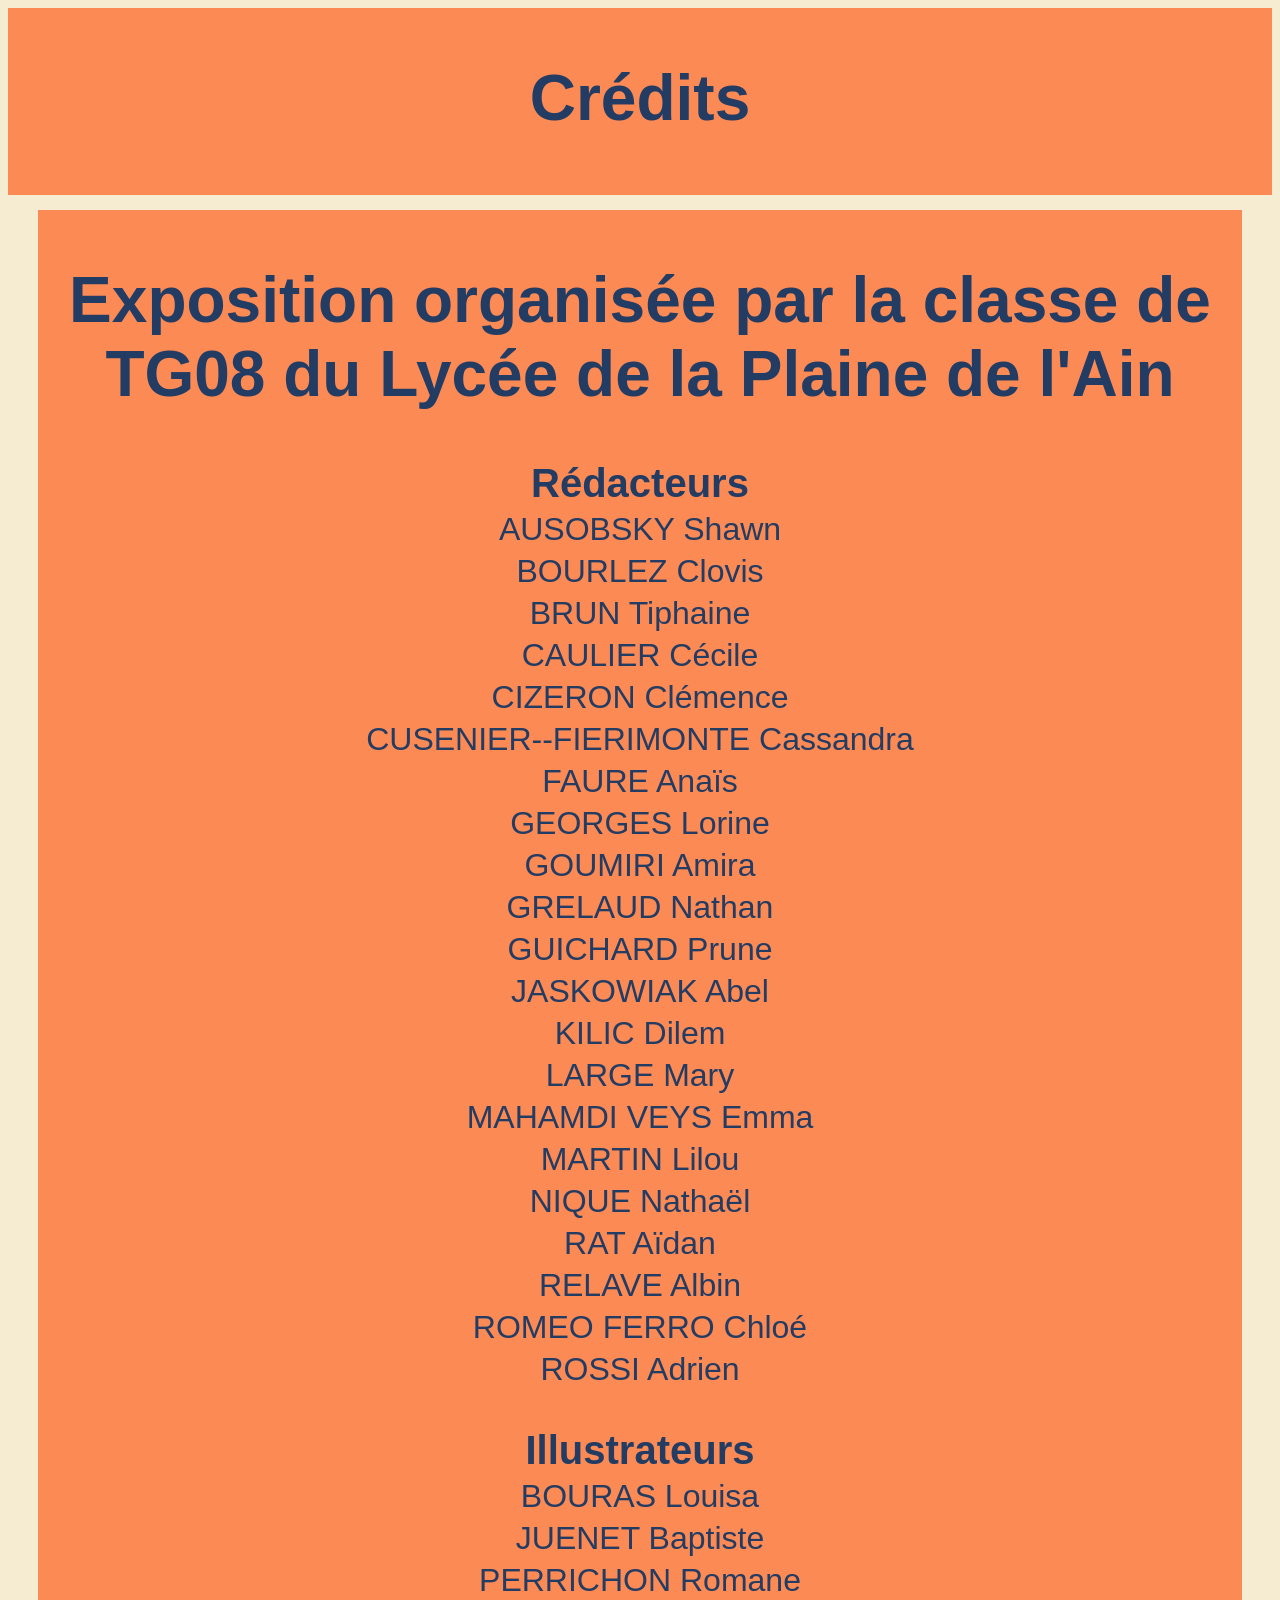
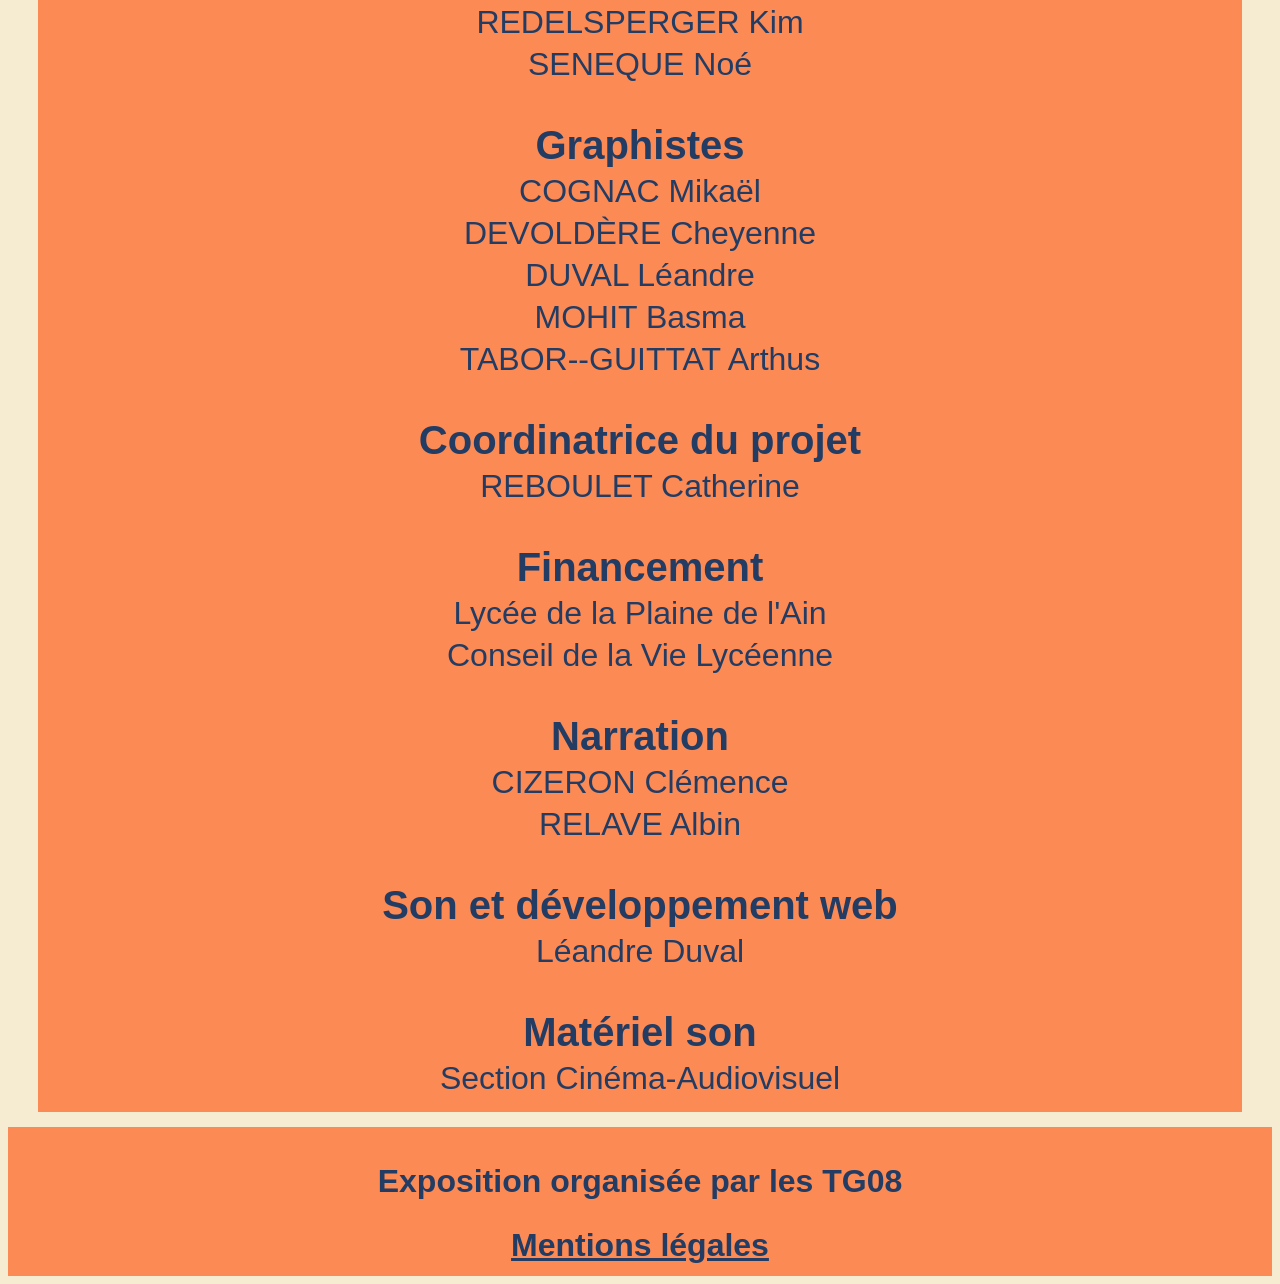
==== credits.html @ fd17758a "Add files via upload" ====
<!DOCTYPE html>
<html>

 <head>
  <title>Marc Bloch</title>
  <meta charset="UTF-8">
  <link rel="stylesheet" href="style.css">
 </head>

 <body>
	<header>
		<h1>Crédits</h1>
	</header>	

	<div id="contenu-principal">
        <h1>Exposition organisée par la classe de TG08 du Lycée de la Plaine de l'Ain</h1>
        <h3>Rédacteurs</h3>
        <p>AUSOBSKY Shawn</p>
        <p>BOURLEZ Clovis</p>
        <p>BRUN Tiphaine</p>
        <p>CAULIER Cécile</p>
        <p>CIZERON Clémence</p>
        <p>CUSENIER--FIERIMONTE Cassandra</p>
        <p>FAURE Anaïs</p>
        <p>GEORGES Lorine</p>
        <p>GOUMIRI Amira</p>
        <p>GRELAUD Nathan</p>
        <p>GUICHARD Prune</p>
        <p>JASKOWIAK Abel</p>
        <p>KILIC Dilem</p>
        <p>LARGE Mary</p>
        <p>MAHAMDI VEYS Emma</p>
        <p>MARTIN Lilou</p>
        <p>NIQUE Nathaël</p>
        <p>RAT Aïdan</p>
        <p>RELAVE Albin</p>
        <p>ROMEO FERRO Chloé</p>
        <p>ROSSI Adrien</p>
        <h3>Illustrateurs</h3>
        <p>BOURAS Louisa</p>
        <p>JUENET Baptiste</p>
        <p>PERRICHON Romane</p>
        <p>REDELSPERGER Kim</p>
        <p>SENEQUE Noé</p>
        <h3>Graphistes</h3>
        <p>COGNAC Mikaël</p>
        <p>DEVOLDÈRE Cheyenne</p>
        <p>DUVAL Léandre</p>
        <p>MOHIT Basma</p>
        <p>TABOR--GUITTAT Arthus</p>
        <h3>Coordinatrice du projet</h3>
        <p>REBOULET Catherine</p>
        <h3>Financement</h3>
        <p>Lycée de la Plaine de l'Ain</p>
        <p>Conseil de la Vie Lycéenne</p>
        <h3>Narration</h3>
        <p>CIZERON Clémence</p>
        <p>RELAVE Albin</p>
        <h3>Son et développement web</h3>
        <p>Léandre Duval</p>
        <h3>Matériel son</h3>
        <p>Section Cinéma-Audiovisuel</p>
	</div>

 </body>
  <footer>
 	<h2>Exposition organisée par les TG08</h2>
    <h2><a href="mentionslegales.html">Mentions légales</a></h2>
 </footer>

</html>
---- style.css ----
body {
	display: grid;
	grid-template-columns: 10% 90%;
	grid-template-rows: auto 1fr auto;
	grid-template-areas: 
		"header header"
		"contenu contenu"
		"footer footer";
	min-height: 100vh;
    background-color: #F5ECD2;
    font-family: Arial, sans-serif;
}

header {
	grid-area: header;
	padding: 10px;
	background-color: #FC8A55;
	text-align: center;
	color: #fff;
	width: 100%;
	box-sizing: border-box;
	margin-bottom: 5px;
}

footer {
	grid-area: footer;
	padding: 10px;
	text-align: center;
	background-color: #FC8A55;
	width: 100%;
	box-sizing: border-box;
	margin-top: 5px;
}

#contenu-principal {
	grid-area: contenu;
	padding: 10px;
	background-color: #FC8A55;
	overflow-y: auto;
	margin-left: 30px;
	margin-right: 30px;
	margin-top: 10px;
	margin-bottom: 10px;
}

p {
	color: #223C63;
	font-size: 2rem;
	text-align: center;
	margin-block-start: 5px;
    margin-block-end: 5px;
}

h1 {
	font-size: 4rem;
	font-weight: bold;
	color: #223C63;
	margin-bottom: 50px;
	text-align: center;
}

h3 {
	font-size: 2.5rem;
	color: #223C63;
	margin-bottom: 5px;
	text-align: center;
}

.audio-container {
    display: flex;
    justify-content: center;
}

audio {
    transform: scale(2);
    transform-origin: center;
}

h2 {
	font-size: 2rem;
	color: #223C63;
	margin-bottom: 2px;
}

a {
	color : #223C63;
}
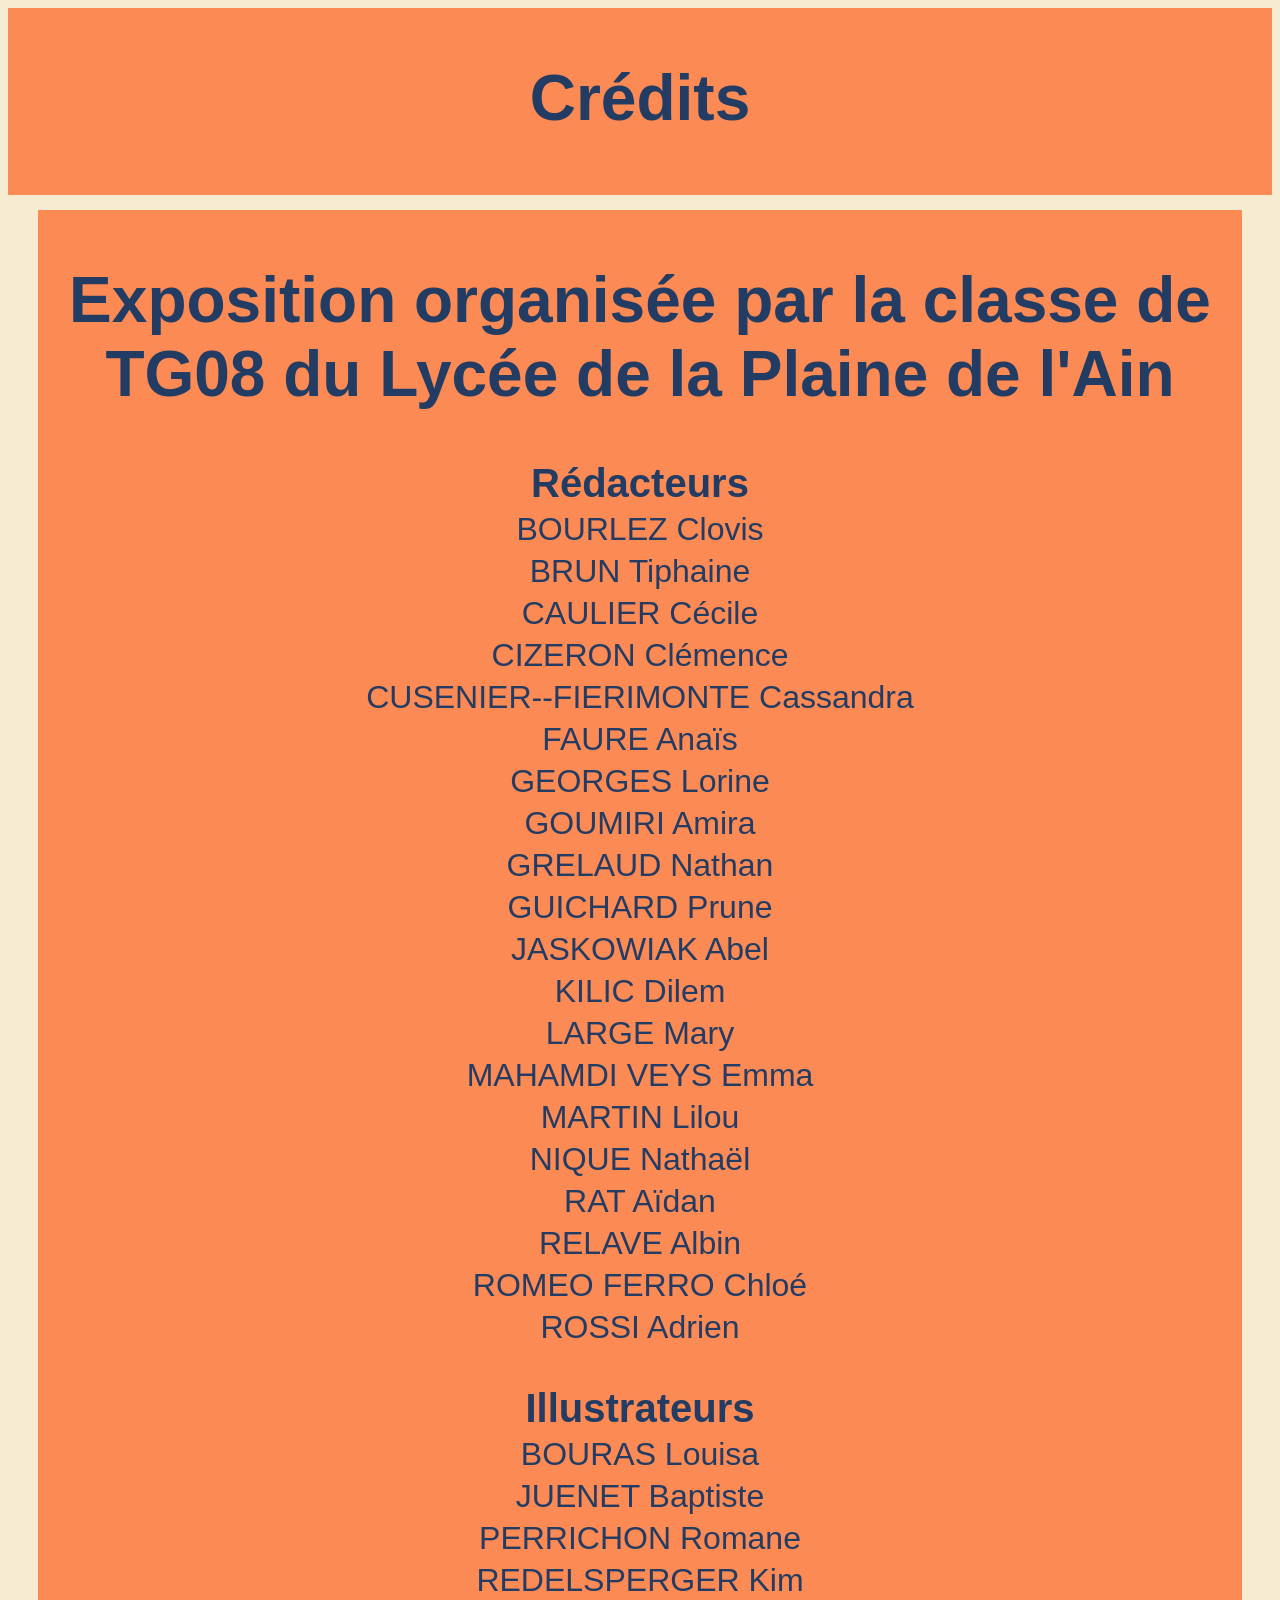
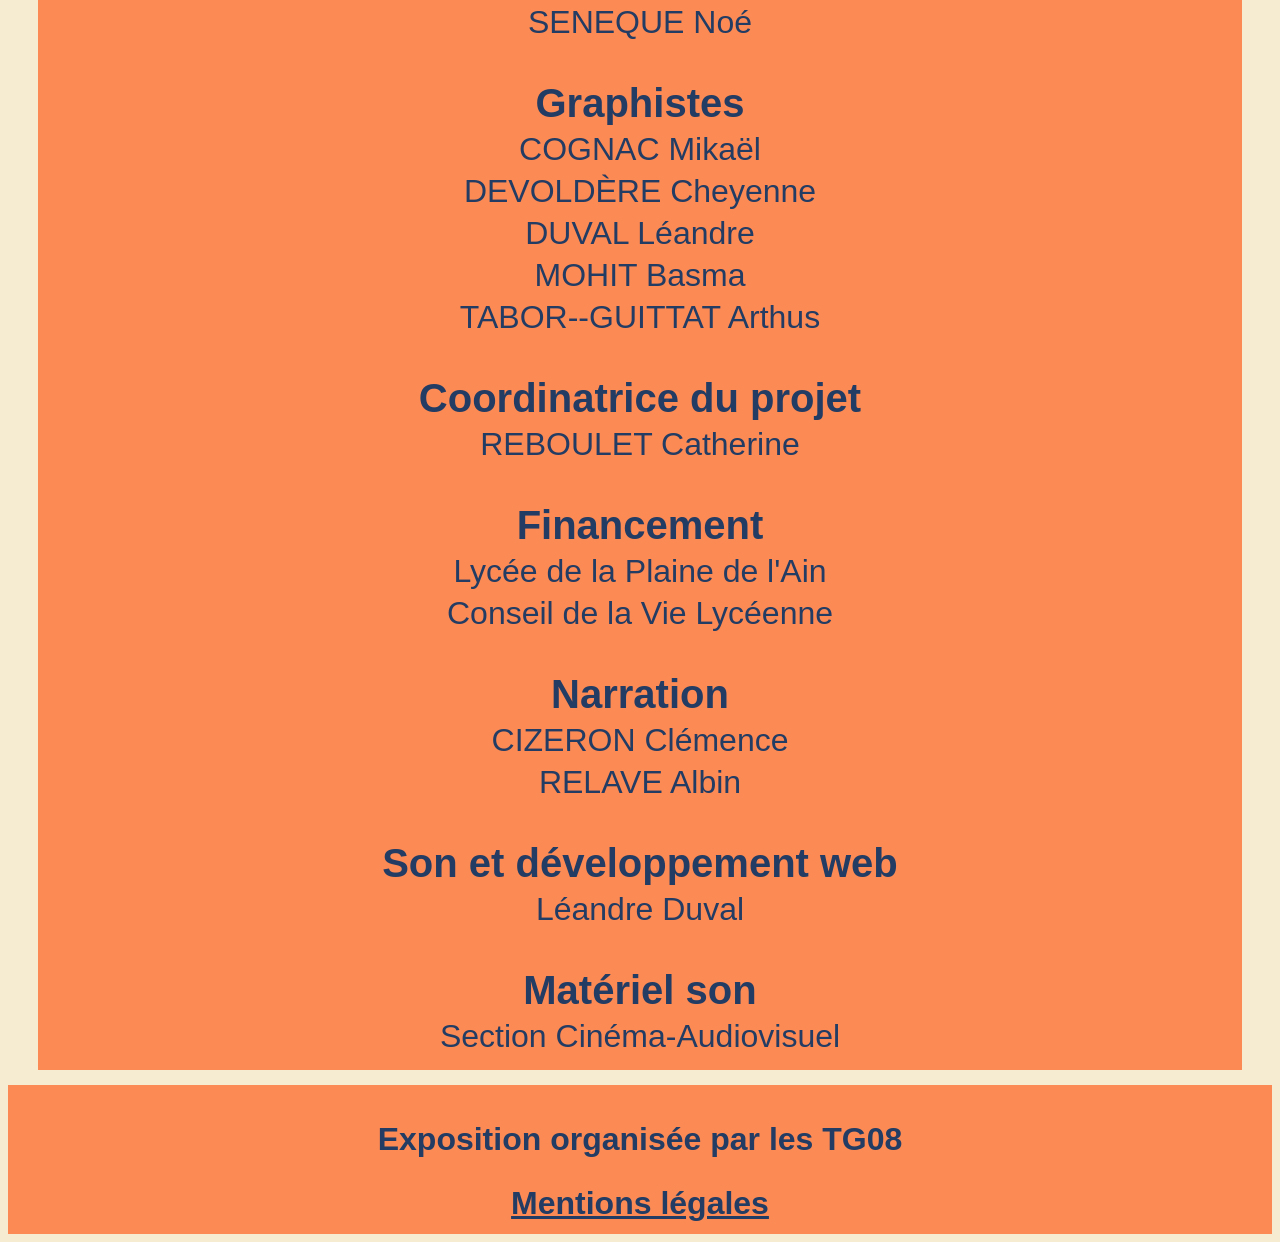
==== commit 05fdde0f: "Update credits.html" ====
--- a/credits.html
+++ b/credits.html
@@ -15,7 +15,6 @@
 	<div id="contenu-principal">
         <h1>Exposition organisée par la classe de TG08 du Lycée de la Plaine de l'Ain</h1>
         <h3>Rédacteurs</h3>
-        <p>AUSOBSKY Shawn</p>
         <p>BOURLEZ Clovis</p>
         <p>BRUN Tiphaine</p>
         <p>CAULIER Cécile</p>
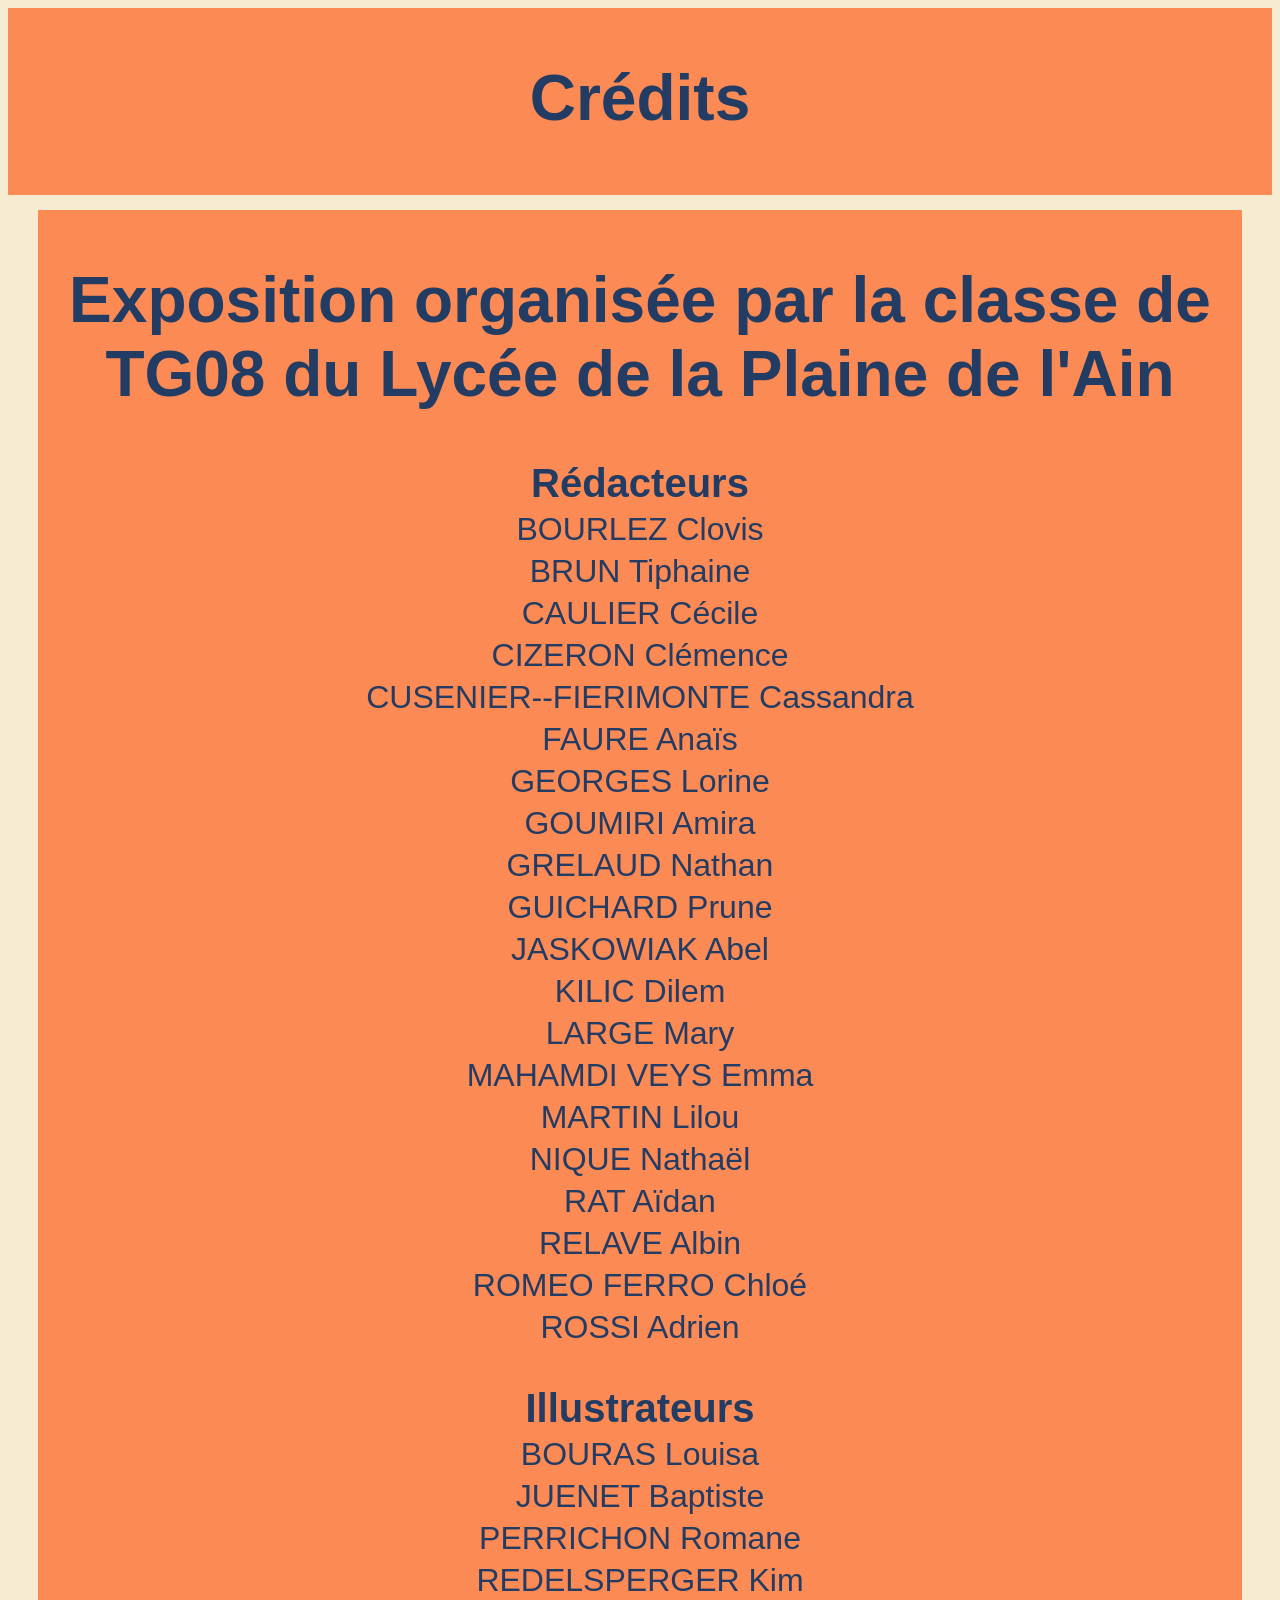
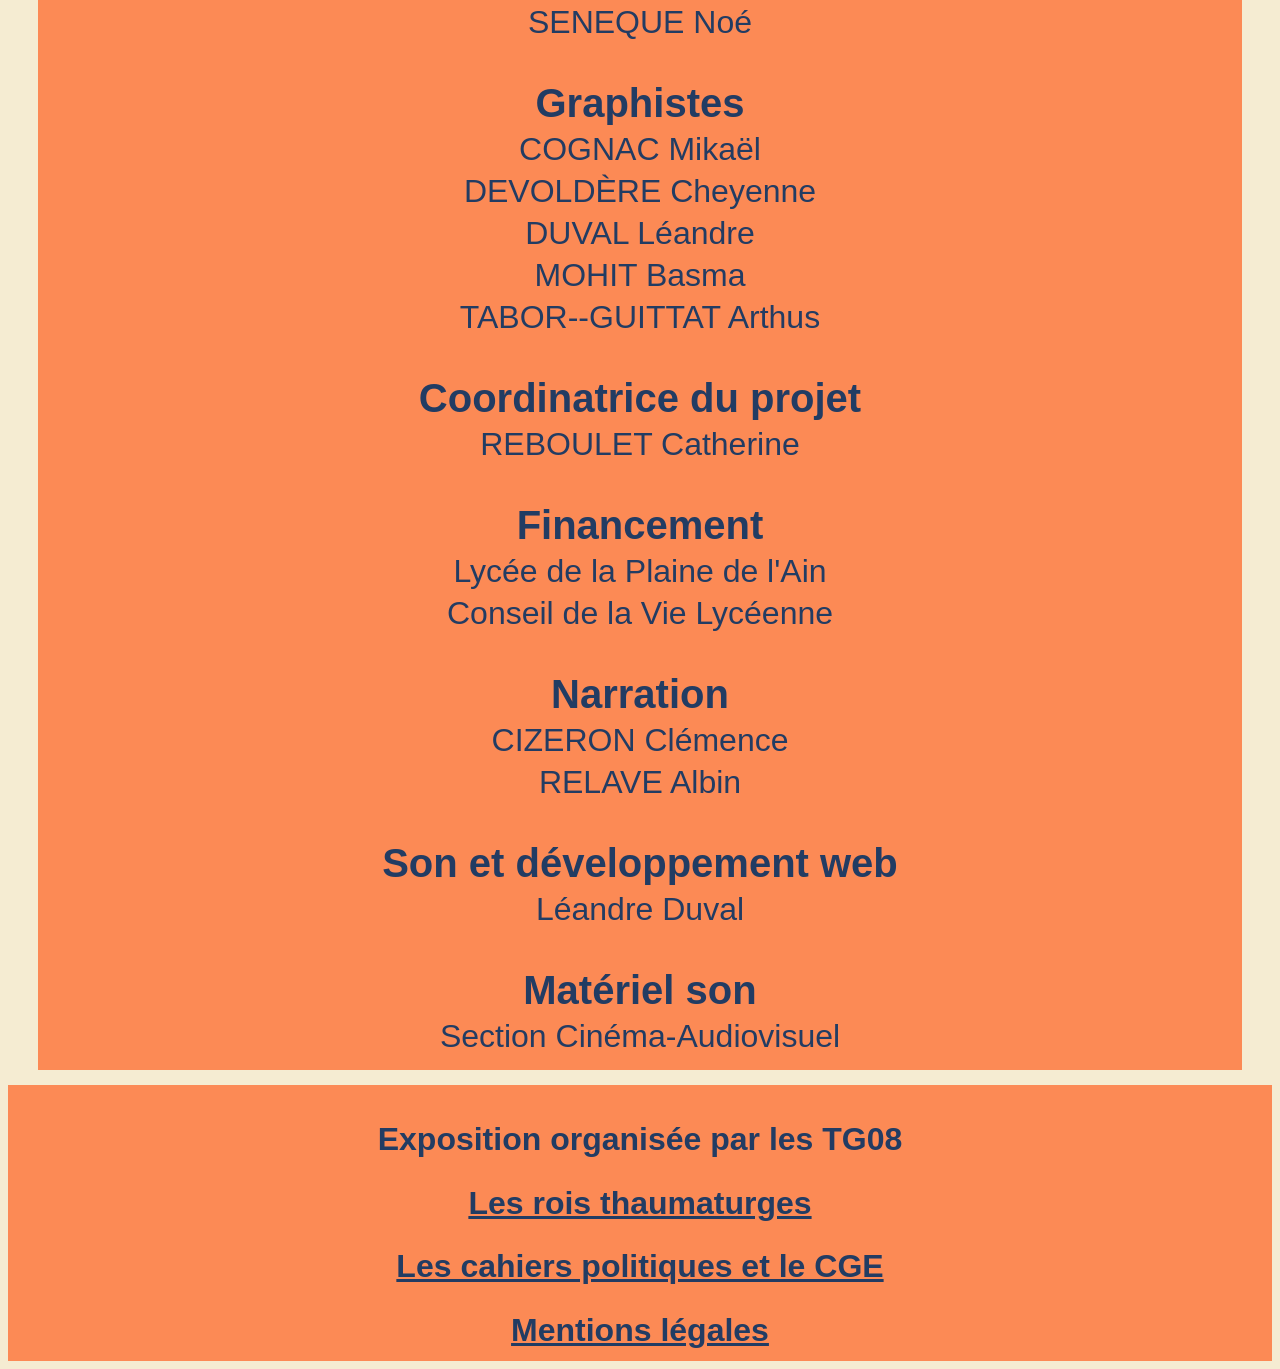
==== commit cbbad53a: "Update credits.html" ====
--- a/credits.html
+++ b/credits.html
@@ -64,6 +64,8 @@
  </body>
   <footer>
  	<h2>Exposition organisée par les TG08</h2>
+	<h2><a href="Audio1.html">Les rois thaumaturges</a></h2>
+	<h2><a href="Audio2.html">Les cahiers politiques et le CGE</a></h2>
     <h2><a href="mentionslegales.html">Mentions légales</a></h2>
  </footer>
 
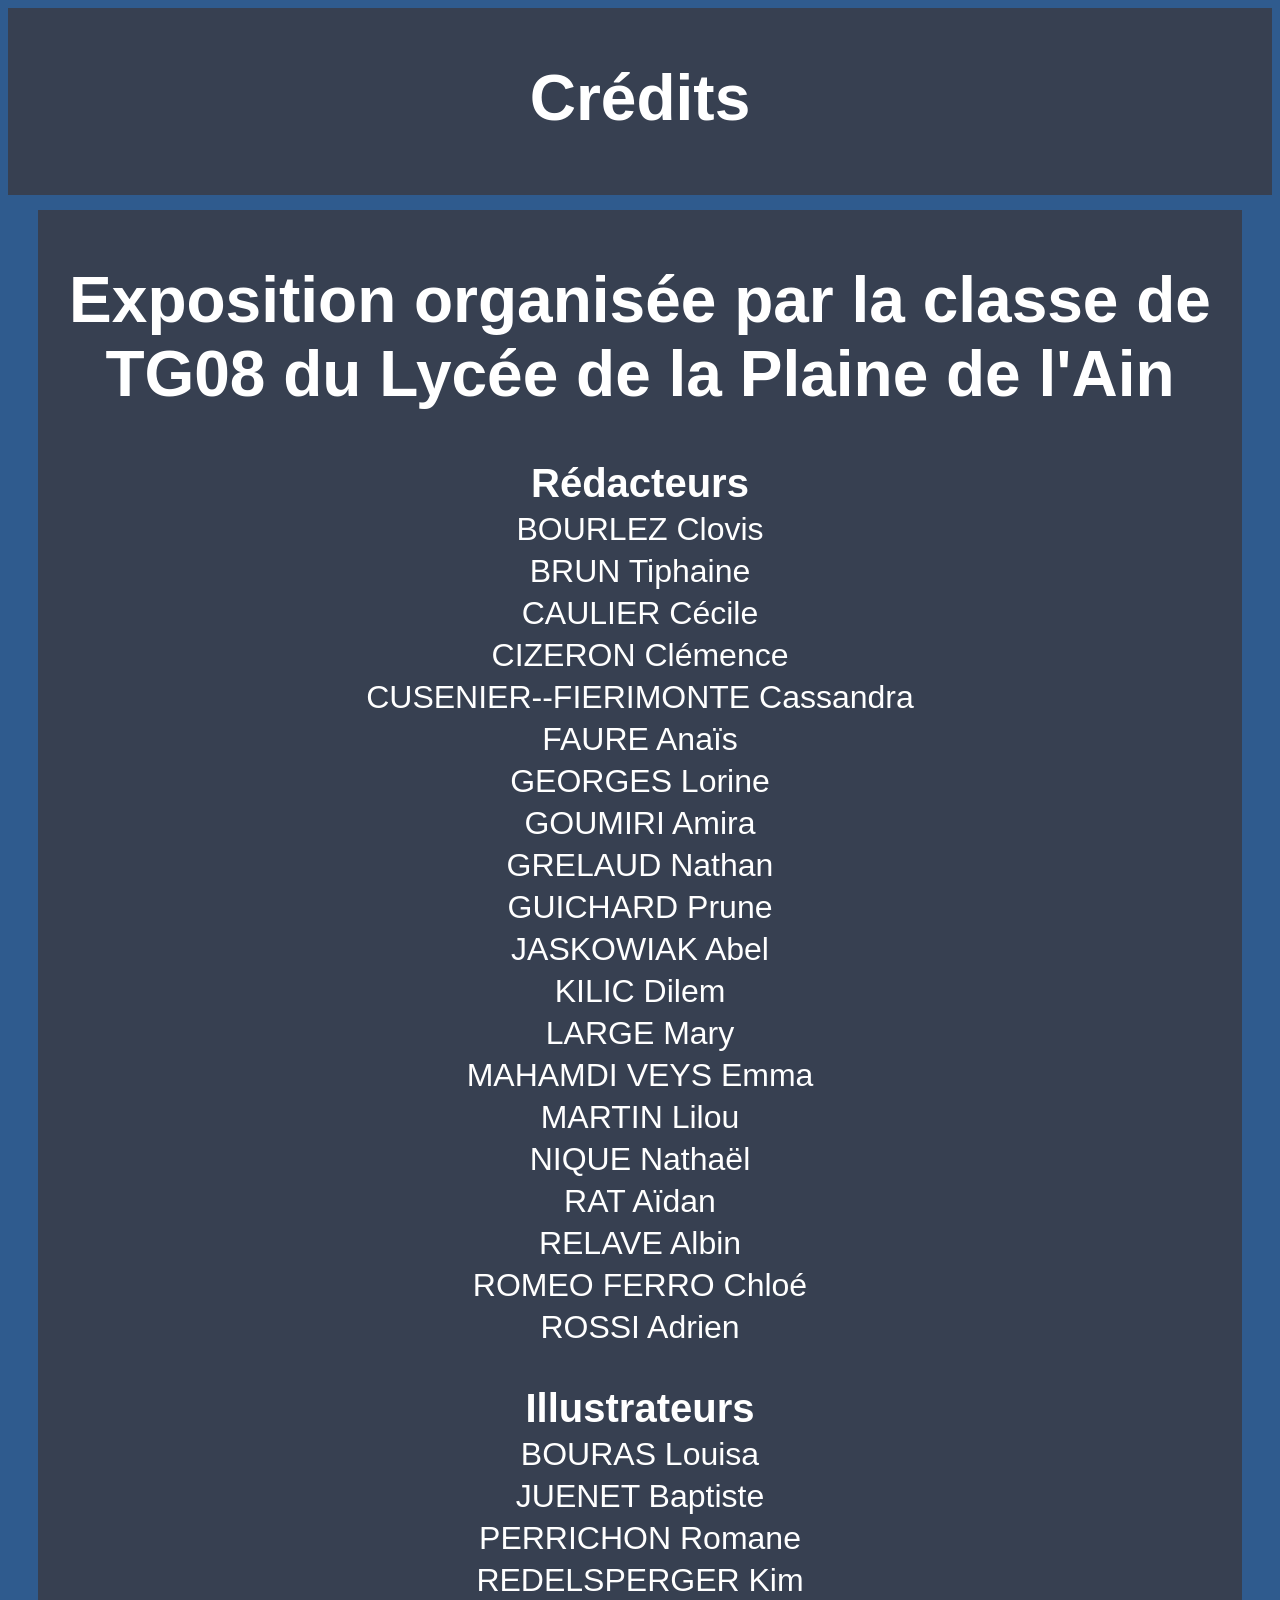
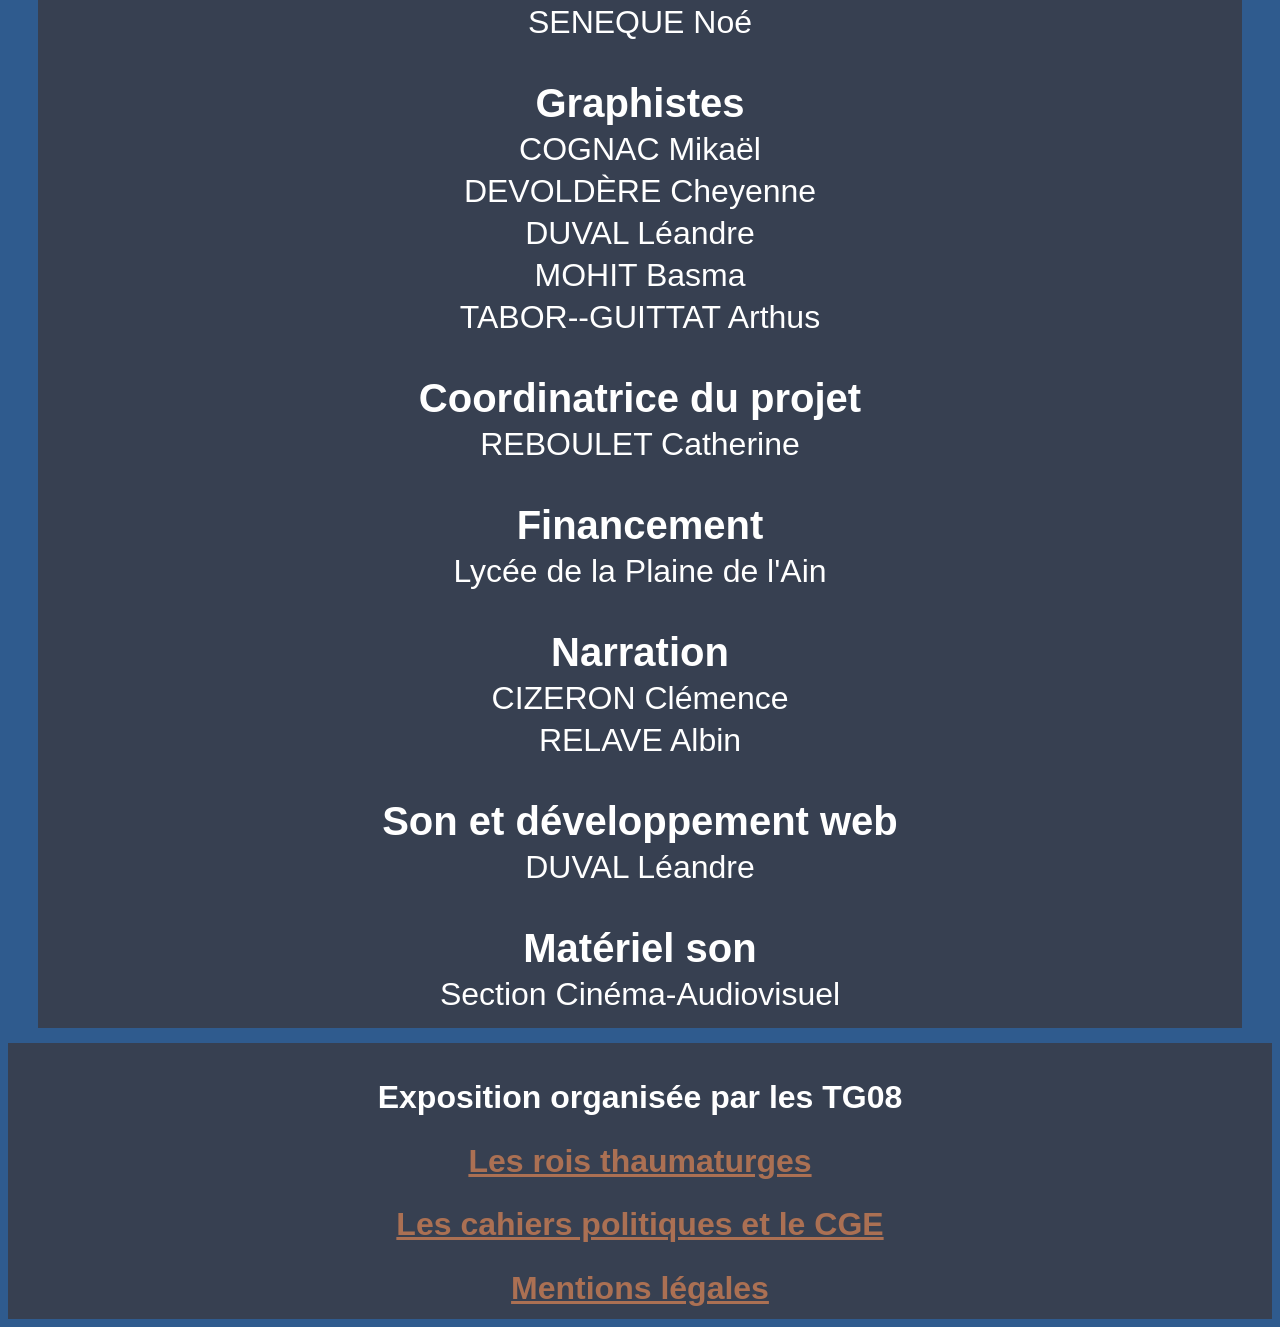
==== commit 3d777a4e: "Update credits.html" ====
--- a/credits.html
+++ b/credits.html
@@ -51,12 +51,11 @@
         <p>REBOULET Catherine</p>
         <h3>Financement</h3>
         <p>Lycée de la Plaine de l'Ain</p>
-        <p>Conseil de la Vie Lycéenne</p>
         <h3>Narration</h3>
         <p>CIZERON Clémence</p>
         <p>RELAVE Albin</p>
         <h3>Son et développement web</h3>
-        <p>Léandre Duval</p>
+        <p>DUVAL Léandre</p>
         <h3>Matériel son</h3>
         <p>Section Cinéma-Audiovisuel</p>
 	</div>
--- a/style.css
+++ b/style.css
@@ -7,14 +7,14 @@
 		"contenu contenu"
 		"footer footer";
 	min-height: 100vh;
-    background-color: #F5ECD2;
+    background-color: #2F5B8E;
     font-family: Arial, sans-serif;
 }
 
 header {
 	grid-area: header;
 	padding: 10px;
-	background-color: #FC8A55;
+	background-color: #374051;
 	text-align: center;
 	color: #fff;
 	width: 100%;
@@ -26,7 +26,7 @@
 	grid-area: footer;
 	padding: 10px;
 	text-align: center;
-	background-color: #FC8A55;
+	background-color: #374051;
 	width: 100%;
 	box-sizing: border-box;
 	margin-top: 5px;
@@ -35,7 +35,7 @@
 #contenu-principal {
 	grid-area: contenu;
 	padding: 10px;
-	background-color: #FC8A55;
+	background-color: #374051;
 	overflow-y: auto;
 	margin-left: 30px;
 	margin-right: 30px;
@@ -44,7 +44,7 @@
 }
 
 p {
-	color: #223C63;
+	color: #ffffff;
 	font-size: 2rem;
 	text-align: center;
 	margin-block-start: 5px;
@@ -54,14 +54,14 @@
 h1 {
 	font-size: 4rem;
 	font-weight: bold;
-	color: #223C63;
+	color: #ffffff;
 	margin-bottom: 50px;
 	text-align: center;
 }
 
 h3 {
 	font-size: 2.5rem;
-	color: #223C63;
+	color: #ffffff;
 	margin-bottom: 5px;
 	text-align: center;
 }
@@ -78,10 +78,10 @@
 
 h2 {
 	font-size: 2rem;
-	color: #223C63;
+	color: #ffffff;
 	margin-bottom: 2px;
 }
 
 a {
-	color : #223C63;
+	color : #AB7053;
 }
